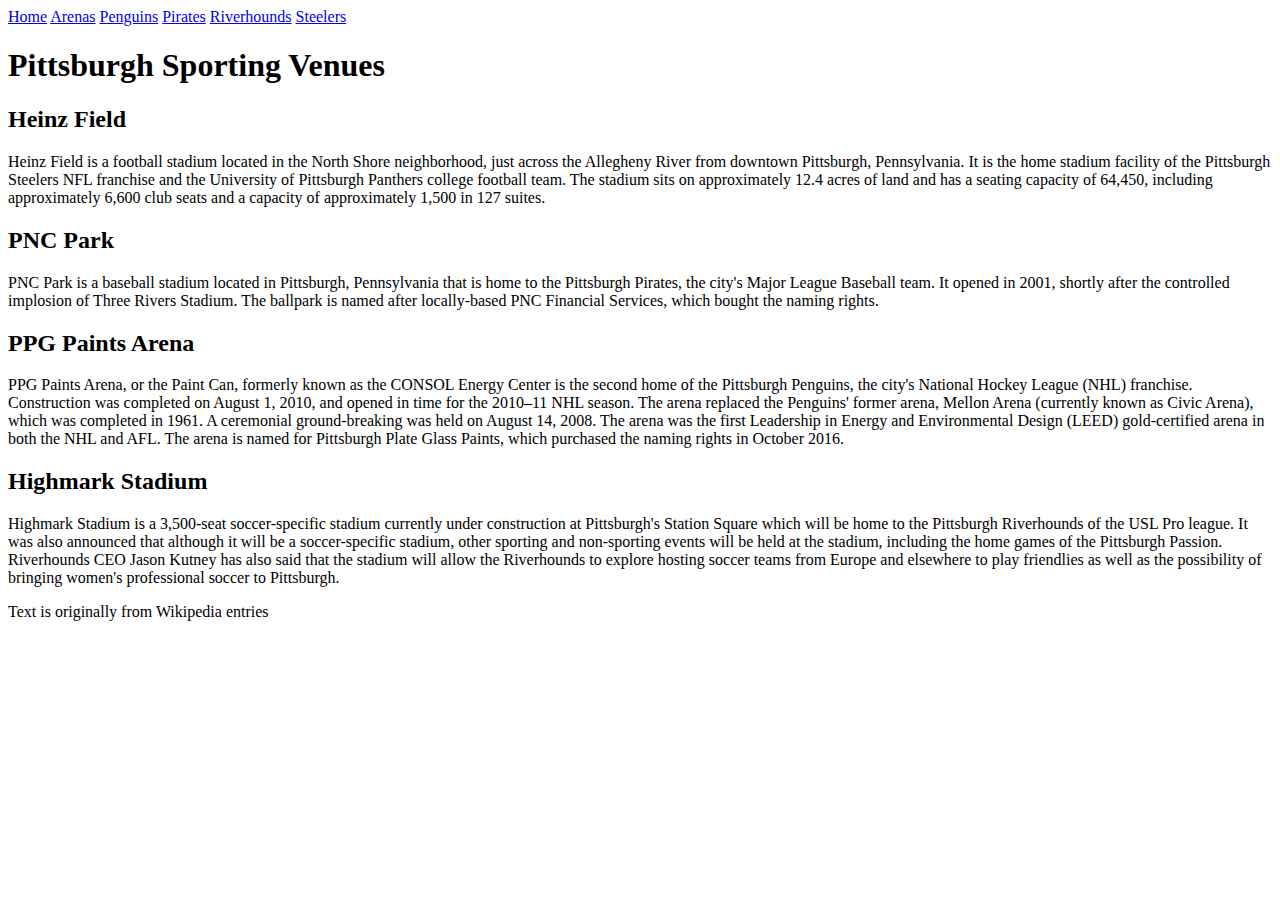
==== Pittsburgh Sports/arenas.html @ 937027cd "pgh sports update" ====
<!doctype HTML>
<html>

    <head>
        <title>Arenas</title>
    </head>

    <body>
        <!--Put your content here-->
        <nav>
            <!--put navigation elements for your site-->
            <a href="index.html">Home</a>
            <a href="arenas.html">Arenas</a>
            <a href="penguins.html">Penguins</a>
            <a href="pirates.html">Pirates</a>
            <a href="riverhounds.html">Riverhounds</a>
            <a href="steelers.html">Steelers</a>
        </nav>

        <h1>Pittsburgh Sporting Venues</h1>

        <h2>Heinz Field</h2>

        <p>Heinz Field is a football stadium located in the North Shore neighborhood, just across the Allegheny River from downtown Pittsburgh, Pennsylvania. It is the home stadium facility of the Pittsburgh Steelers NFL franchise and the University of Pittsburgh Panthers college football team. The stadium sits on approximately 12.4 acres of land and has a seating capacity of 64,450, including approximately 6,600 club seats and a capacity of approximately 1,500 in 127 suites. </p>

        <h2>PNC Park</h2>

        <p>PNC Park is a baseball stadium located in Pittsburgh, Pennsylvania that is home to the Pittsburgh Pirates, the city's Major League Baseball team. It opened in 2001, shortly after the controlled implosion of Three Rivers Stadium. The ballpark is named after locally-based PNC Financial Services, which bought the naming rights.</p>

        <h2>PPG Paints Arena</h2>

        <p>PPG Paints Arena, or the Paint Can, formerly known as the CONSOL Energy Center is the second home of the Pittsburgh Penguins, the city's National Hockey League (NHL) franchise. Construction was completed on August 1, 2010, and opened in time for the 2010–11 NHL season. The arena replaced the Penguins' former arena, Mellon Arena (currently known as Civic Arena), which was completed in 1961. A ceremonial ground-breaking was held on August 14, 2008. The arena was the first Leadership in Energy and Environmental Design (LEED) gold-certified arena in both the NHL and AFL. The arena is named for Pittsburgh Plate Glass Paints, which purchased the naming rights in October 2016.</p>

        <h2>Highmark Stadium</h2>

        <p>Highmark Stadium is a 3,500-seat soccer-specific stadium currently under construction at Pittsburgh's Station Square which will be home to the Pittsburgh Riverhounds of the USL Pro league.  It was also announced that although it will be a soccer-specific stadium, other sporting and non-sporting events will be held at the stadium, including the home games of the Pittsburgh Passion. Riverhounds CEO Jason Kutney has also said that the stadium will allow the Riverhounds to explore hosting soccer teams from Europe and elsewhere to play friendlies as well as the possibility of bringing women's professional soccer to Pittsburgh.</p>
 
    <footer>
        <p>Text is originally from Wikipedia entries</p>
    </footer>
    
    </body>

</html>
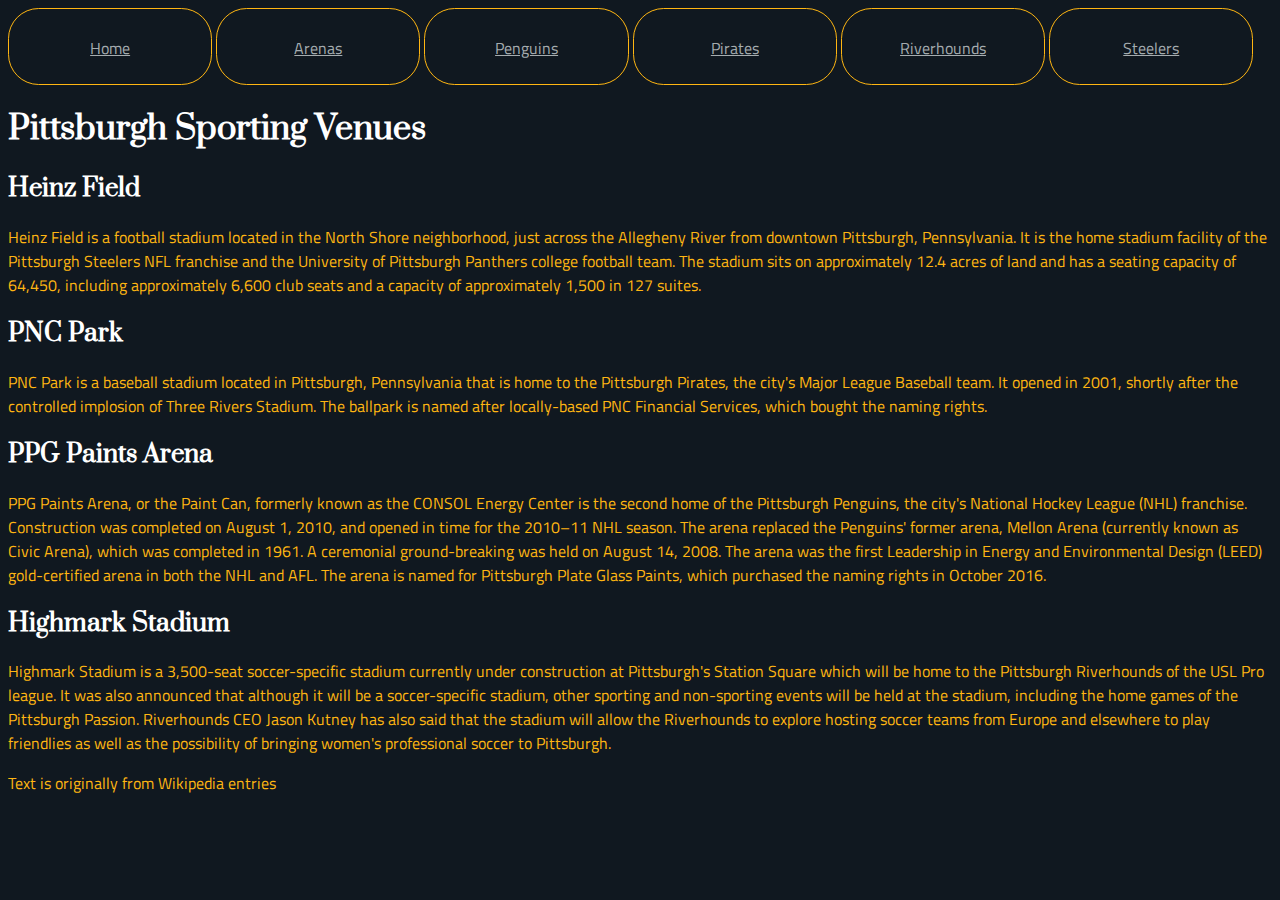
==== commit 45d023ca: "11/11 lecture" ====
--- a/Pittsburgh Sports/arenas.html
+++ b/Pittsburgh Sports/arenas.html
@@ -3,6 +3,7 @@
 
     <head>
         <title>Arenas</title>
+        <link rel="stylesheet" href="style.css" type="text/css">
     </head>
 
     <body>
--- a/Pittsburgh Sports/style.css
+++ b/Pittsburgh Sports/style.css
@@ -0,0 +1,45 @@
+@import url('https://fonts.googleapis.com/css2?family=Prata&family=Titillium+Web:ital@1&display=swap');
+
+body {
+    background-color: #101820;
+    color: rgb(255,182,18);
+    font-family: 'Titillium Web', sans-serif;
+}
+
+a {
+    color: rgb(165, 172, 175);
+}
+
+
+nav a {
+    color: rgb(165, 172, 175);
+    width:16%;
+    display: inline-block;
+    text-align: center;
+    height: 3em;
+    vertical-align: center;
+    border: 1pt solid  rgb(255,182,18);
+    border-radius: 23pt;
+    padding-top: 1.7em;
+}
+
+nav a:hover {
+    text-decoration: none;
+    font-size: 1.3em;
+}
+
+
+h1, h2 {
+    color: #ffffff;
+    font-family: "impact", "sans-serif";
+    font-family: 'Prata', serif;
+}
+
+
+
+
+
+/*pseudo class
+a:visited{
+    color: rgb(255,255,255)
+}*/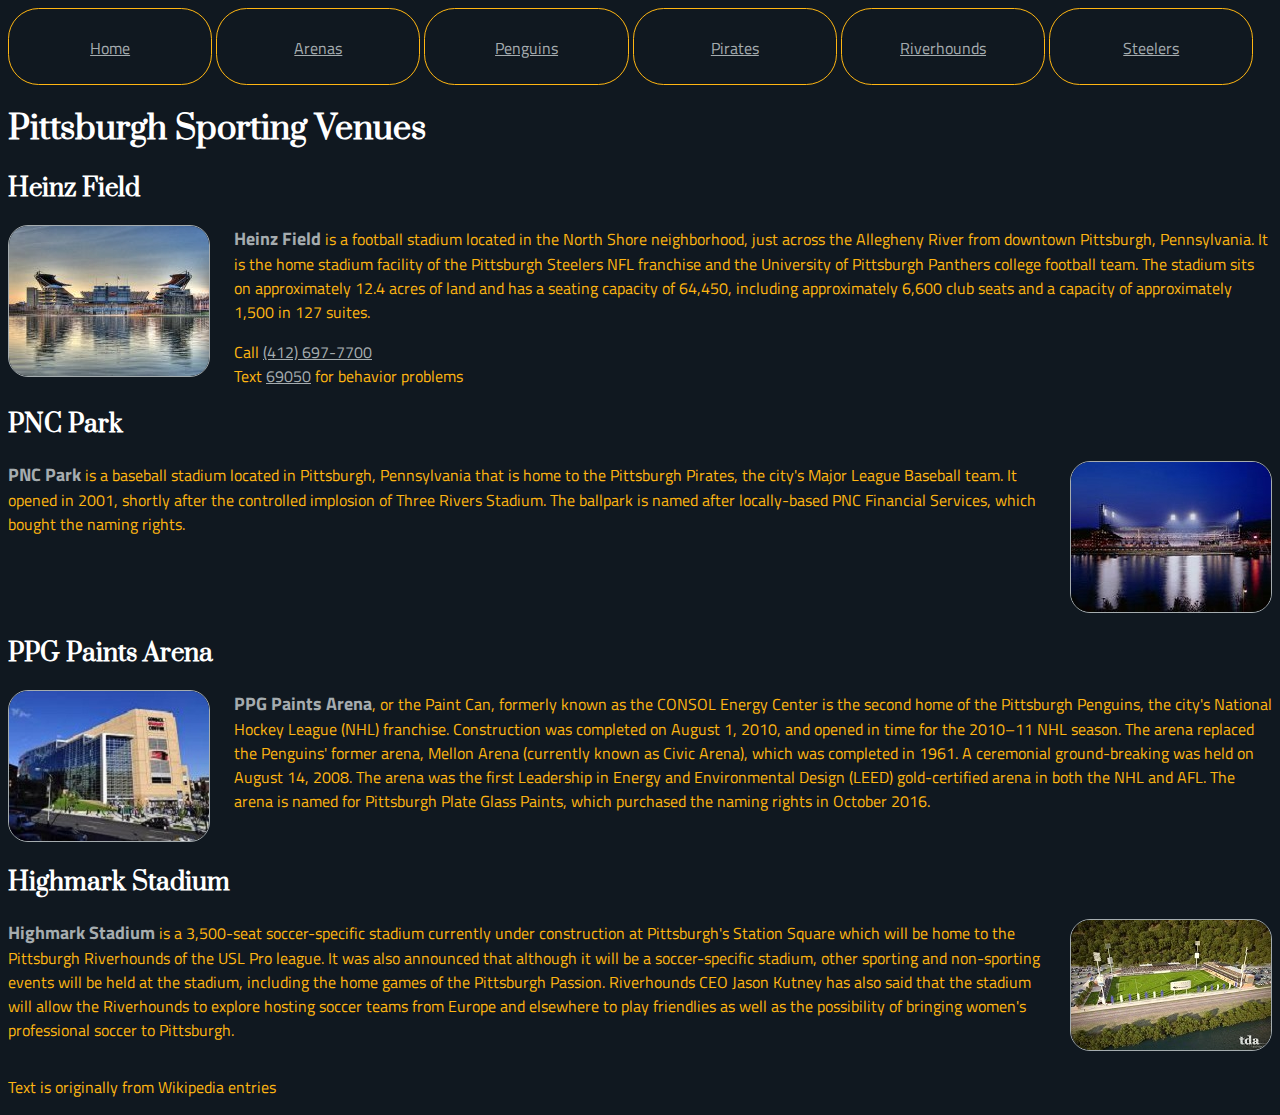
==== commit 4f734e93: "11/18/2020 lecture" ====
--- a/Pittsburgh Sports/arenas.html
+++ b/Pittsburgh Sports/arenas.html
@@ -1,45 +1,58 @@
 <!doctype HTML>
 <html>
 
-    <head>
-        <title>Arenas</title>
-        <link rel="stylesheet" href="style.css" type="text/css">
-    </head>
+<head>
+    <title>Pittsburgh Arenas</title>
+    <link rel="stylesheet" href="style.css" type="text/css">
+</head>
 
-    <body>
-        <!--Put your content here-->
-        <nav>
-            <!--put navigation elements for your site-->
-            <a href="index.html">Home</a>
-            <a href="arenas.html">Arenas</a>
-            <a href="penguins.html">Penguins</a>
-            <a href="pirates.html">Pirates</a>
-            <a href="riverhounds.html">Riverhounds</a>
-            <a href="steelers.html">Steelers</a>
-        </nav>
+<body>
+    <nav>
+        <!--put navigation elements for your site-->
+        <a href="index.html">Home</a>
+        <a href="arenas.html">Arenas</a>
+        <a href="penguins.html">Penguins</a>
+        <a href="pirates.html">Pirates</a>
+        <a href="riverhounds.html">Riverhounds</a>
+        <a href="steelers.html">Steelers</a>
+    </nav>
+    <h1>Pittsburgh Sporting Venues</h1>
 
-        <h1>Pittsburgh Sporting Venues</h1>
+    <h2>Heinz Field</h2>
+    <img src="images/heinzfield.jpg" class="imgLeft" alt="Heinz Field" title="Heinz Field">
 
-        <h2>Heinz Field</h2>
+    <p><span class="emphasize">Heinz Field</span> is a football stadium located in the North Shore neighborhood, just across the Allegheny River from downtown Pittsburgh, Pennsylvania. It is the home stadium facility of the Pittsburgh Steelers NFL franchise
+        and the University of Pittsburgh Panthers college football team. The stadium sits on approximately 12.4 acres of land and has a seating capacity of 64,450, including approximately 6,600 club seats and a capacity of approximately 1,500 in 127 suites.
+    </p>
+    <p>Call <a href="tel:4126977700">(412) 697-7700</a>
 
-        <p>Heinz Field is a football stadium located in the North Shore neighborhood, just across the Allegheny River from downtown Pittsburgh, Pennsylvania. It is the home stadium facility of the Pittsburgh Steelers NFL franchise and the University of Pittsburgh Panthers college football team. The stadium sits on approximately 12.4 acres of land and has a seating capacity of 64,450, including approximately 6,600 club seats and a capacity of approximately 1,500 in 127 suites. </p>
+        <br> Text <a href="sms:69050">69050</a> for behavior problems
+    </p>
 
-        <h2>PNC Park</h2>
+    <h2>PNC Park</h2>
+    <img src="images/pncpark.jpg" class="imgRight" alt="PNC Park" title="PNC Park">
 
-        <p>PNC Park is a baseball stadium located in Pittsburgh, Pennsylvania that is home to the Pittsburgh Pirates, the city's Major League Baseball team. It opened in 2001, shortly after the controlled implosion of Three Rivers Stadium. The ballpark is named after locally-based PNC Financial Services, which bought the naming rights.</p>
+    <p><span class="emphasize">PNC Park</span> is a baseball stadium located in Pittsburgh, Pennsylvania that is home to the Pittsburgh Pirates, the city's Major League Baseball team. It opened in 2001, shortly after the controlled implosion of Three Rivers
+        Stadium. The ballpark is named after locally-based PNC Financial Services, which bought the naming rights.</p>
 
-        <h2>PPG Paints Arena</h2>
+    <h2>PPG Paints Arena</h2>
+    <img src="images/ppgpaints.jpg" class="imgLeft" alt="PPG Paints" title="PPG Paints">
 
-        <p>PPG Paints Arena, or the Paint Can, formerly known as the CONSOL Energy Center is the second home of the Pittsburgh Penguins, the city's National Hockey League (NHL) franchise. Construction was completed on August 1, 2010, and opened in time for the 2010–11 NHL season. The arena replaced the Penguins' former arena, Mellon Arena (currently known as Civic Arena), which was completed in 1961. A ceremonial ground-breaking was held on August 14, 2008. The arena was the first Leadership in Energy and Environmental Design (LEED) gold-certified arena in both the NHL and AFL. The arena is named for Pittsburgh Plate Glass Paints, which purchased the naming rights in October 2016.</p>
+    <p><span class="emphasize">PPG Paints Arena</span>, or the Paint Can, formerly known as the CONSOL Energy Center is the second home of the Pittsburgh Penguins, the city's National Hockey League (NHL) franchise. Construction was completed on August 1,
+        2010, and opened in time for the 2010–11 NHL season. The arena replaced the Penguins' former arena, Mellon Arena (currently known as Civic Arena), which was completed in 1961. A ceremonial ground-breaking was held on August 14, 2008. The arena
+        was the first Leadership in Energy and Environmental Design (LEED) gold-certified arena in both the NHL and AFL. The arena is named for Pittsburgh Plate Glass Paints, which purchased the naming rights in October 2016.</p>
 
-        <h2>Highmark Stadium</h2>
+    <h2>Highmark Stadium</h2>
+    <img src="images/highmark.jpg" class="imgRight" alt="Highmark Stadium" title="Highmark Stadium">
 
-        <p>Highmark Stadium is a 3,500-seat soccer-specific stadium currently under construction at Pittsburgh's Station Square which will be home to the Pittsburgh Riverhounds of the USL Pro league.  It was also announced that although it will be a soccer-specific stadium, other sporting and non-sporting events will be held at the stadium, including the home games of the Pittsburgh Passion. Riverhounds CEO Jason Kutney has also said that the stadium will allow the Riverhounds to explore hosting soccer teams from Europe and elsewhere to play friendlies as well as the possibility of bringing women's professional soccer to Pittsburgh.</p>
- 
+    <p><span class="emphasize">Highmark Stadium</span> is a 3,500-seat soccer-specific stadium currently under construction at Pittsburgh's Station Square which will be home to the Pittsburgh Riverhounds of the USL Pro league. It was also announced that
+        although it will be a soccer-specific stadium, other sporting and non-sporting events will be held at the stadium, including the home games of the Pittsburgh Passion. Riverhounds CEO Jason Kutney has also said that the stadium will allow the Riverhounds
+        to explore hosting soccer teams from Europe and elsewhere to play friendlies as well as the possibility of bringing women's professional soccer to Pittsburgh.</p>
+
     <footer>
         <p>Text is originally from Wikipedia entries</p>
     </footer>
-    
-    </body>
+
+</body>
 
 </html>--- a/Pittsburgh Sports/style.css
+++ b/Pittsburgh Sports/style.css
@@ -1,4 +1,11 @@
 @import url('https://fonts.googleapis.com/css2?family=Prata&family=Titillium+Web:ital@1&display=swap');
+/*
+Media queries allow you to have different CSS for different screen sizes eliminates need of multiple CSS documents or versions
+    mobile.ptcollege.edu
+    ptcollege.edu
+
+    my notes form StackOverFlow
+*/
 
 body {
     background-color: #101820;
@@ -11,6 +18,25 @@
 }
 
 
+h1, h2 {
+    color: #ffffff;
+    font-family: "impact", "sans-serif";
+    font-family: 'Prata', serif;
+}
+
+/*turn off the float attribute using clear*/
+h2,
+footer {
+    clear: both;
+}
+
+@media only screen and (min-width:768px){
+    /* this is for tablests and desktop computers
+    put CSS rules for wide moniters
+    full screen
+    */
+
+    
 nav a {
     color: rgb(165, 172, 175);
     width:16%;
@@ -28,18 +54,106 @@
     font-size: 1.3em;
 }
 
+/*pseudo class*/
 
-h1, h2 {
-    color: #ffffff;
-    font-family: "impact", "sans-serif";
-    font-family: 'Prata', serif;
+/*
+a:visited {
+    color: rgb(255, 255, 255);
+}
+*/
+
+/*tag level class*/
+
+/*classes are reusable CSS formats*/
+
+img.imgLeft {
+    float: left;
+    /* be to the left of _whatever_ follows*/
+    margin-right: 1.5em;
+    margin-bottom: 1.5em;
+    border: 1pt solid rgb(165, 172, 175);
+    border-radius: 15pt;
+}
+
+img.imgRight {
+    float: right;
+    /* be to the left of _whatever_ follows*/
+    margin-left: 1.5em;
+    margin-bottom: 1.5em;
+    border: 1pt solid rgb(165, 172, 175);
+    border-radius: 15pt;
+}
+
+
+.impDate {
+    width: 30%;
+    float: left;
+    border-radius: 20px;
+    background-color: rgb(255, 182, 18);
+    border: 2pt solid rgb(165, 172, 175);
+    margin-right: 1em;
+    color: #000000;
+    font-size: 2em;
+    text-align: center;
+}    
+
+} /* end of media query min width 768px */
+
+@media only screen and (max-width:768px){
+    /* phone
+    rewrite the classes and rules for the narrow screen
+    */
+
+img.imgLeft, img.imgRight {
+    display: block;
+    margin-left: auto;
+    margin-right: auto;
+}
+
+nav a {
+    color: rgb(165, 172, 175);
+    font-size: .95em;
+}
+
+p {
+    font-size: 1.1em;
+}
+
+.impDate {
+    width: 30%95%;
+    border-radius: 20px;
+    background-color: rgb(255, 182, 18);
+    border: 2pt solid rgb(165, 172, 175);
+    margin-right: 1em;
+    color: #000000;
+    font-size: 2em;
+    text-align: center;
+    margin-top: .7em;
+}    
+
 }
 
 
 
 
 
-/*pseudo class
-a:visited{
-    color: rgb(255,255,255)
-}*/+
+
+
+
+
+/*generic class
+usable by all HTML objects
+.whateverName
+apply with class attribute in any HTML object
+*/
+
+.emphasize {
+    font-weight: bold;
+    font-size: 1.1em;
+    color: rgb(165, 172, 175);
+}
+
+
+
+
